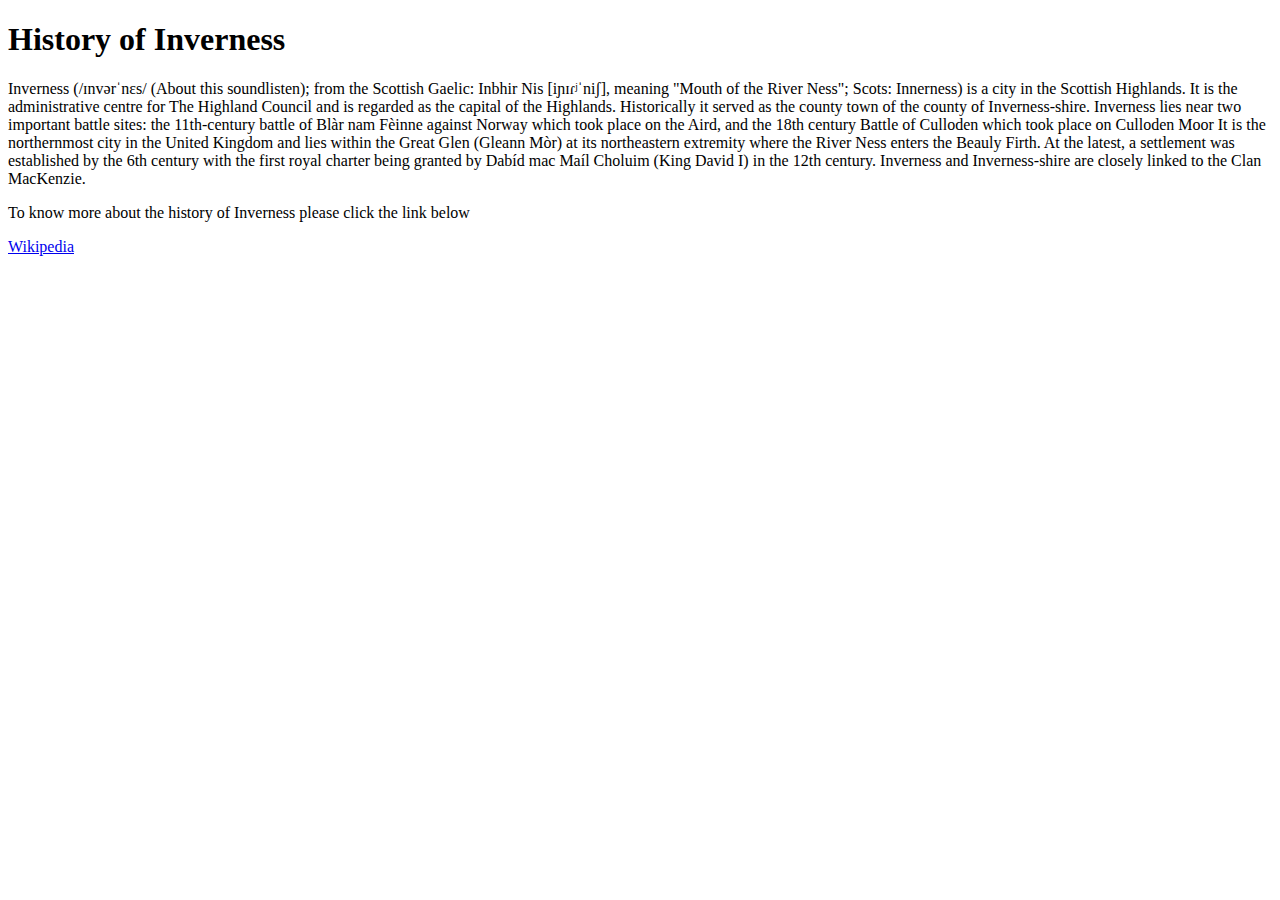
==== index.html @ 77a11c22 "Add files via upload" ====
<!-- Henny Kiss
12/10/2021
Web Development
history page
-->

<!DOCTYPE html>
<html lang="en">
    <head>
        <title>Henny's Home Town</title>
        <meta charset="utf-8">
        <meta name="viewport" content="width=device-width, initial-scale=1">
    </head>
    
    <body>
        <h1> History of Inverness</h1>
    <p> Inverness (/ɪnvərˈnɛs/ (About this soundlisten); from the Scottish Gaelic: Inbhir Nis [iɲɪɾʲˈniʃ],
    meaning "Mouth of the River Ness"; Scots: Innerness) is a city in the Scottish Highlands.
    It is the administrative centre for The Highland Council and is regarded as the capital of the Highlands.
    Historically it served as the county town of the county of Inverness-shire.
    Inverness lies near two important battle sites: the 11th-century battle of Blàr nam Fèinne against Norway
    which took place on the Aird, and the 18th century Battle of Culloden which took place on Culloden Moor
    It is the northernmost city in the United Kingdom and lies within the Great Glen (Gleann Mòr)
    at its northeastern extremity where the River Ness enters the Beauly Firth. 
    At the latest, a settlement was established by the 6th century with the first royal charter being granted
    by Dabíd mac Maíl Choluim (King David I) in the 12th century.
    Inverness and Inverness-shire are closely linked to the Clan MacKenzie.</p>
        
    <p>To know more about the history of Inverness please click the link below</p>
    <a href="https://en.wikipedia.org/wiki/Inverness">Wikipedia</a>
    
    </body>
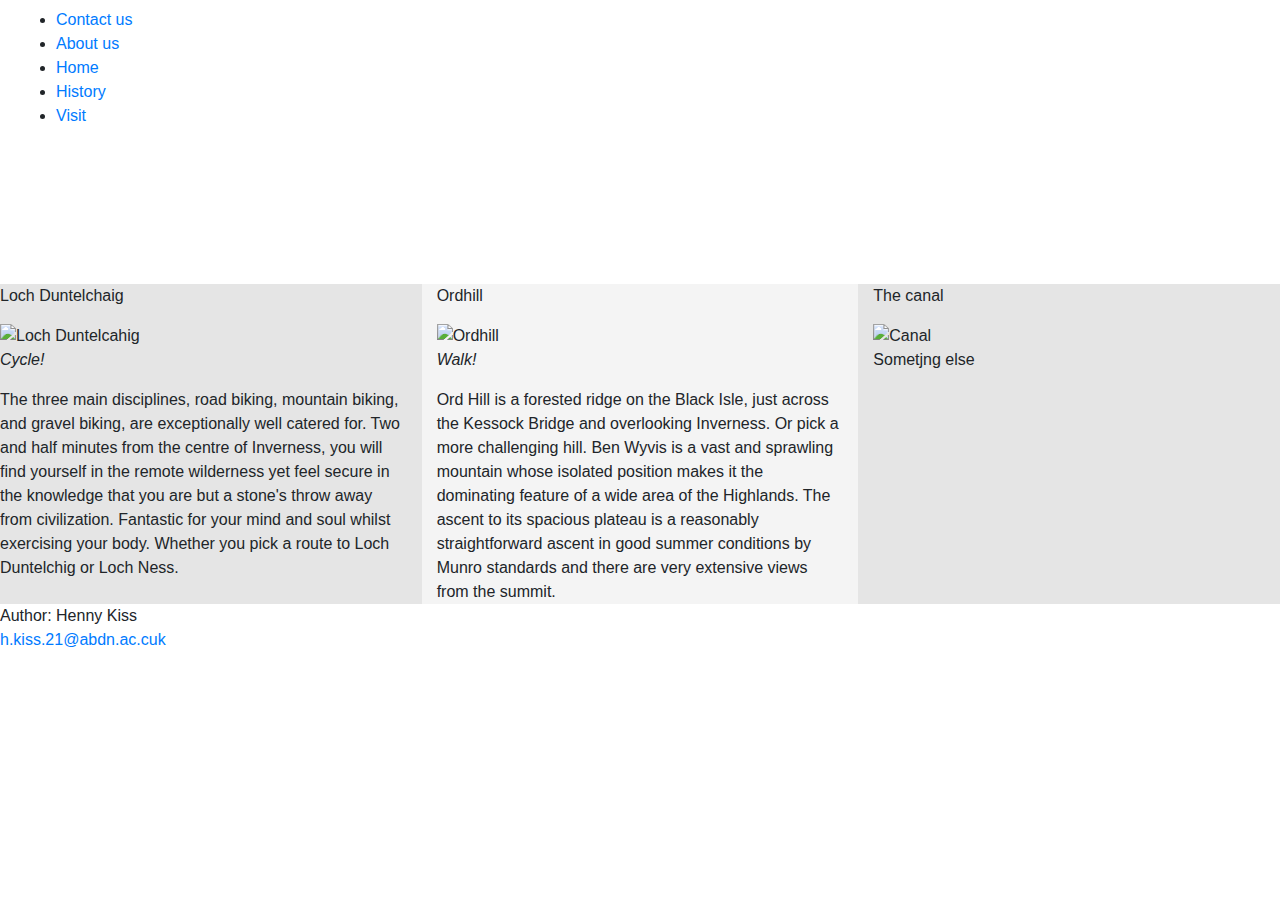
==== commit a29b6033: "Update" ====
--- a/index.html
+++ b/index.html
@@ -1,32 +1,85 @@
-<!-- Henny Kiss
-12/10/2021
-Web Development
-history page
--->
-
-<!DOCTYPE html>
-<html lang="en">
-    <head>
-        <title>Henny's Home Town</title>
-        <meta charset="utf-8">
-        <meta name="viewport" content="width=device-width, initial-scale=1">
-    </head>
-    
-    <body>
-        <h1> History of Inverness</h1>
-    <p> Inverness (/ɪnvərˈnɛs/ (About this soundlisten); from the Scottish Gaelic: Inbhir Nis [iɲɪɾʲˈniʃ],
-    meaning "Mouth of the River Ness"; Scots: Innerness) is a city in the Scottish Highlands.
-    It is the administrative centre for The Highland Council and is regarded as the capital of the Highlands.
-    Historically it served as the county town of the county of Inverness-shire.
-    Inverness lies near two important battle sites: the 11th-century battle of Blàr nam Fèinne against Norway
-    which took place on the Aird, and the 18th century Battle of Culloden which took place on Culloden Moor
-    It is the northernmost city in the United Kingdom and lies within the Great Glen (Gleann Mòr)
-    at its northeastern extremity where the River Ness enters the Beauly Firth. 
-    At the latest, a settlement was established by the 6th century with the first royal charter being granted
-    by Dabíd mac Maíl Choluim (King David I) in the 12th century.
-    Inverness and Inverness-shire are closely linked to the Clan MacKenzie.</p>
-        
-    <p>To know more about the history of Inverness please click the link below</p>
-    <a href="https://en.wikipedia.org/wiki/Inverness">Wikipedia</a>
-    
-    </body>+<!-- Henny Kiss
+20/10/2021
+Web Development
+homepage
+-->
+
+<!DOCTYPE html>
+<html lang="en">
+    <head>
+        <link rel="stylesheet" href="https://stackpath.bootstrapcdn.com/bootstrap/4.3.1/css/bootstrap.min.css" integrity="sha384-ggOyR0iXCbMQv3Xipma34MD+dH/1fQ784/j6cY/iJTQUOhcWr7x9JvoRxT2MZw1T" crossorigin="anonymous">
+        <script src="https://ajax.googleapis.com/ajax/libs/jquery/3.5.1/jquery.min.js"></script>
+        <script src="https://cdnjs.cloudflare.com/ajax/libs/popper.js/1.16.0/umd/popper.min.js"></script>
+        <script src="https://maxcdn.bootstrapcdn.com/bootstrap/4.5.2/js/bootstrap.min.js"></script>
+     <title>Henny's Home Town</title>
+     <link rel="stylesheet" type="text/css" href="css/style.css"/>
+     <meta charset="utf-8">
+     <meta name="viewport" content="width=device-width, initial-scale=1">  
+ 
+<style>           
+/* Banner */
+.header {
+  padding: 1px;
+  text-align: left;
+  background-image: url('images/banner.jpg');
+  background-size: 1300px 150px;
+  color: white;
+  font-size: 20px;
+}
+
+.content {
+    padding:20px;
+}
+</style>
+</head>
+<body>
+    <div class="navbar">
+        <ul>
+          <li><a class="contact" href="contact.html">Contact us</a>
+          <li><a class="about" href="about.html">About us</a>
+          <li><a class="active" href="index.html">Home</a>
+          <li><a class="login" href="history.html">History</a>
+          <li><a class="admin" href="visit.html">Visit</a> 
+         </ul>
+    </div>
+
+<div class="header">
+    <h1><em>Inverness</em></h1>
+    <h2>"The capital of the Highlands"</h2>
+    <h6>First settled before 6th century AD</h6>
+</div>
+
+    
+<div class="main">
+    <div class="row">
+        <div class="col-md-4" style="background-color:#e5e5e5;">
+            <p>Loch Duntelchaig</p>
+            <img src="images/duntelchaig.jpg" alt="Loch Duntelcahig" width="390" height="320"></div>
+        <div class="col-md-4" style="background-color:#f4f4f4;">
+            <p>Ordhill</p>
+            <img src="images/ordhill.jpg" alt="Ordhill" width="390" height="320"></div>
+        <div class="col-md-4" style="background-color:#e5e5e5;">
+            <p>The canal</p>
+            <img src="images/canal.jpg" alt="Canal" width="390" height="320"></div> 
+    </div>
+</div>
+<div class="article">
+    <div class="row">
+        <div class="col-md-4" style="background-color:#e5e5e5;">
+            <p><em>Cycle!</em></p>
+            The three main disciplines, road biking, mountain biking, and gravel biking, are exceptionally well catered for. Two and half minutes from the centre of Inverness, you will find yourself in the remote wilderness yet feel secure in the knowledge that you are but a stone's throw away from civilization. Fantastic for your mind and soul whilst exercising your body. Whether you pick a route to Loch Duntelchig or Loch Ness.</div>
+        <div class="col-md-4" style="background-color:#f4f4f4;">
+            <p><em>Walk!</em></p>
+           Ord Hill is a forested ridge on the Black Isle, just across the Kessock Bridge and overlooking Inverness. Or pick a more challenging hill. Ben Wyvis is a vast and sprawling mountain whose isolated position makes it the dominating feature of a wide area of the Highlands. The ascent to its spacious plateau is a reasonably straightforward ascent in good summer conditions by Munro standards and there are very extensive views from the summit.</div>
+        <div class="col-md-4" style="background-color:#e5e5e5;">
+            <p>Sometjng else</p>
+            </div> 
+       
+    </div>
+</div>
+<footer>
+  <p>Author: Henny Kiss<br>
+  <a href="mailto:h.kiss.21@abdn.ac.cuk">h.kiss.21@abdn.ac.cuk</a></p>
+</footer>
+    </body>
+</html>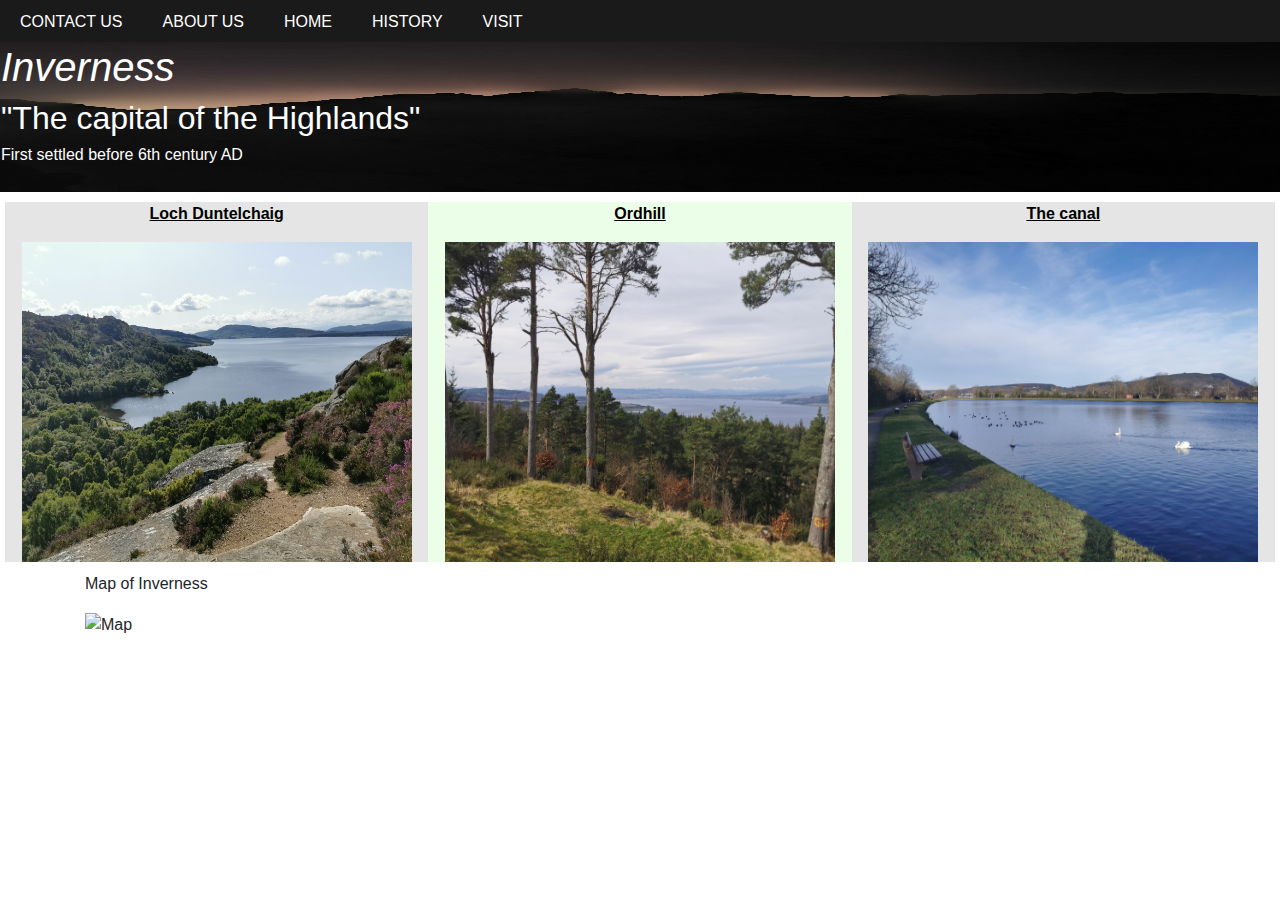
==== commit 36176e55: "Adding map" ====
--- a/index.html
+++ b/index.html
@@ -1,5 +1,5 @@
 <!-- Henny Kiss
-20/10/2021
+12/10/2021
 Web Development
 homepage
 -->
@@ -55,31 +55,17 @@
         <div class="col-md-4" style="background-color:#e5e5e5;">
             <p>Loch Duntelchaig</p>
             <img src="images/duntelchaig.jpg" alt="Loch Duntelcahig" width="390" height="320"></div>
-        <div class="col-md-4" style="background-color:#f4f4f4;">
+        <div class="col-md-4" style="background-color:#ebffe8;">
             <p>Ordhill</p>
             <img src="images/ordhill.jpg" alt="Ordhill" width="390" height="320"></div>
         <div class="col-md-4" style="background-color:#e5e5e5;">
             <p>The canal</p>
             <img src="images/canal.jpg" alt="Canal" width="390" height="320"></div> 
+       </div>
+</div>
+<div class="container">
+    <p> Map of Inverness </p>
+   <img src="images/map.png" alt="Map" width="350" height="300" class="center">
     </div>
-</div>
-<div class="article">
-    <div class="row">
-        <div class="col-md-4" style="background-color:#e5e5e5;">
-            <p><em>Cycle!</em></p>
-            The three main disciplines, road biking, mountain biking, and gravel biking, are exceptionally well catered for. Two and half minutes from the centre of Inverness, you will find yourself in the remote wilderness yet feel secure in the knowledge that you are but a stone's throw away from civilization. Fantastic for your mind and soul whilst exercising your body. Whether you pick a route to Loch Duntelchig or Loch Ness.</div>
-        <div class="col-md-4" style="background-color:#f4f4f4;">
-            <p><em>Walk!</em></p>
-           Ord Hill is a forested ridge on the Black Isle, just across the Kessock Bridge and overlooking Inverness. Or pick a more challenging hill. Ben Wyvis is a vast and sprawling mountain whose isolated position makes it the dominating feature of a wide area of the Highlands. The ascent to its spacious plateau is a reasonably straightforward ascent in good summer conditions by Munro standards and there are very extensive views from the summit.</div>
-        <div class="col-md-4" style="background-color:#e5e5e5;">
-            <p>Sometjng else</p>
-            </div> 
-       
-    </div>
-</div>
-<footer>
-  <p>Author: Henny Kiss<br>
-  <a href="mailto:h.kiss.21@abdn.ac.cuk">h.kiss.21@abdn.ac.cuk</a></p>
-</footer>
     </body>
 </html>--- a/css/style.css
+++ b/css/style.css
@@ -0,0 +1,112 @@
+*{
+    padding: 0px;
+    margin: 0px;
+}
+body{
+    margin:auto;
+}
+
+.navbar{
+    background-color: #1a1a1a;
+    width:100%;
+    height: 42px;
+    margin: auto;
+    padding: 10px 0;
+    display: flex;
+    align-items: center;
+    justify-content: space-between;
+}
+.navbar ul li{
+  list-style: none;
+  display: inline-block;
+  margin: 0 20px;
+  position: relative;
+}
+
+.navbar ul li a{
+    text-decoration: none;
+    color:#fff;
+    text-transform: uppercase;
+}
+.navbar ul li::after{
+    content: '';
+    height: 3px;
+    width: 0%;
+    background: #6200ff;
+    position: absolute;
+    left: 0;
+    bottom: -7px;
+    transition: 0.5s;
+}
+.navbar ul li:hover::after{
+    width: 100%;
+}
+
+.header {
+  padding: 1px;
+  height: 150px;
+  text-align: left;
+  background-image: url('images/banner.jpg');
+  background-size:100% 100%;
+  color: white;
+  font-size: 20px;
+}
+
+.ess{
+    padding: 1px;
+    text-align: center;
+    font-weight: bold;
+    text-decoration: underline;
+    color: black;
+    margin: 1px 20px 10px 20px;
+}
+.container-fluid{
+    padding: 10px;
+    text-align: left;
+    font-weight: bold;
+    color: black;
+    margin: 10px 20px 10px 20px;
+
+}
+
+.section {
+    float:left;
+    padding: 30px;
+    margin-left: 30px;
+    resize: both;
+    overflow: auto;
+}
+
+.image {
+    float:right;
+    align-content:center;
+    margin: 25px 50px 25px 50px;
+    overflow: auto;
+}
+
+.topThings{
+    color:blue;
+    margin: 25px 50px 25px 50px;
+}
+
+.main{
+    text-align: center;
+    text-decoration: underline;
+    font-weight: bold;
+    padding 10px;
+    color: black;
+    margin: 10px 20px 10px 20px;
+}
+
+.article{
+    text-align: center;
+    padding 10px;
+    color: black;
+    margin: 10px 20px 10px 20px;
+}
+footer {
+  text-align: center;
+  padding: 3px;
+  background-color: #1a1a1a;
+  color: white;
+}